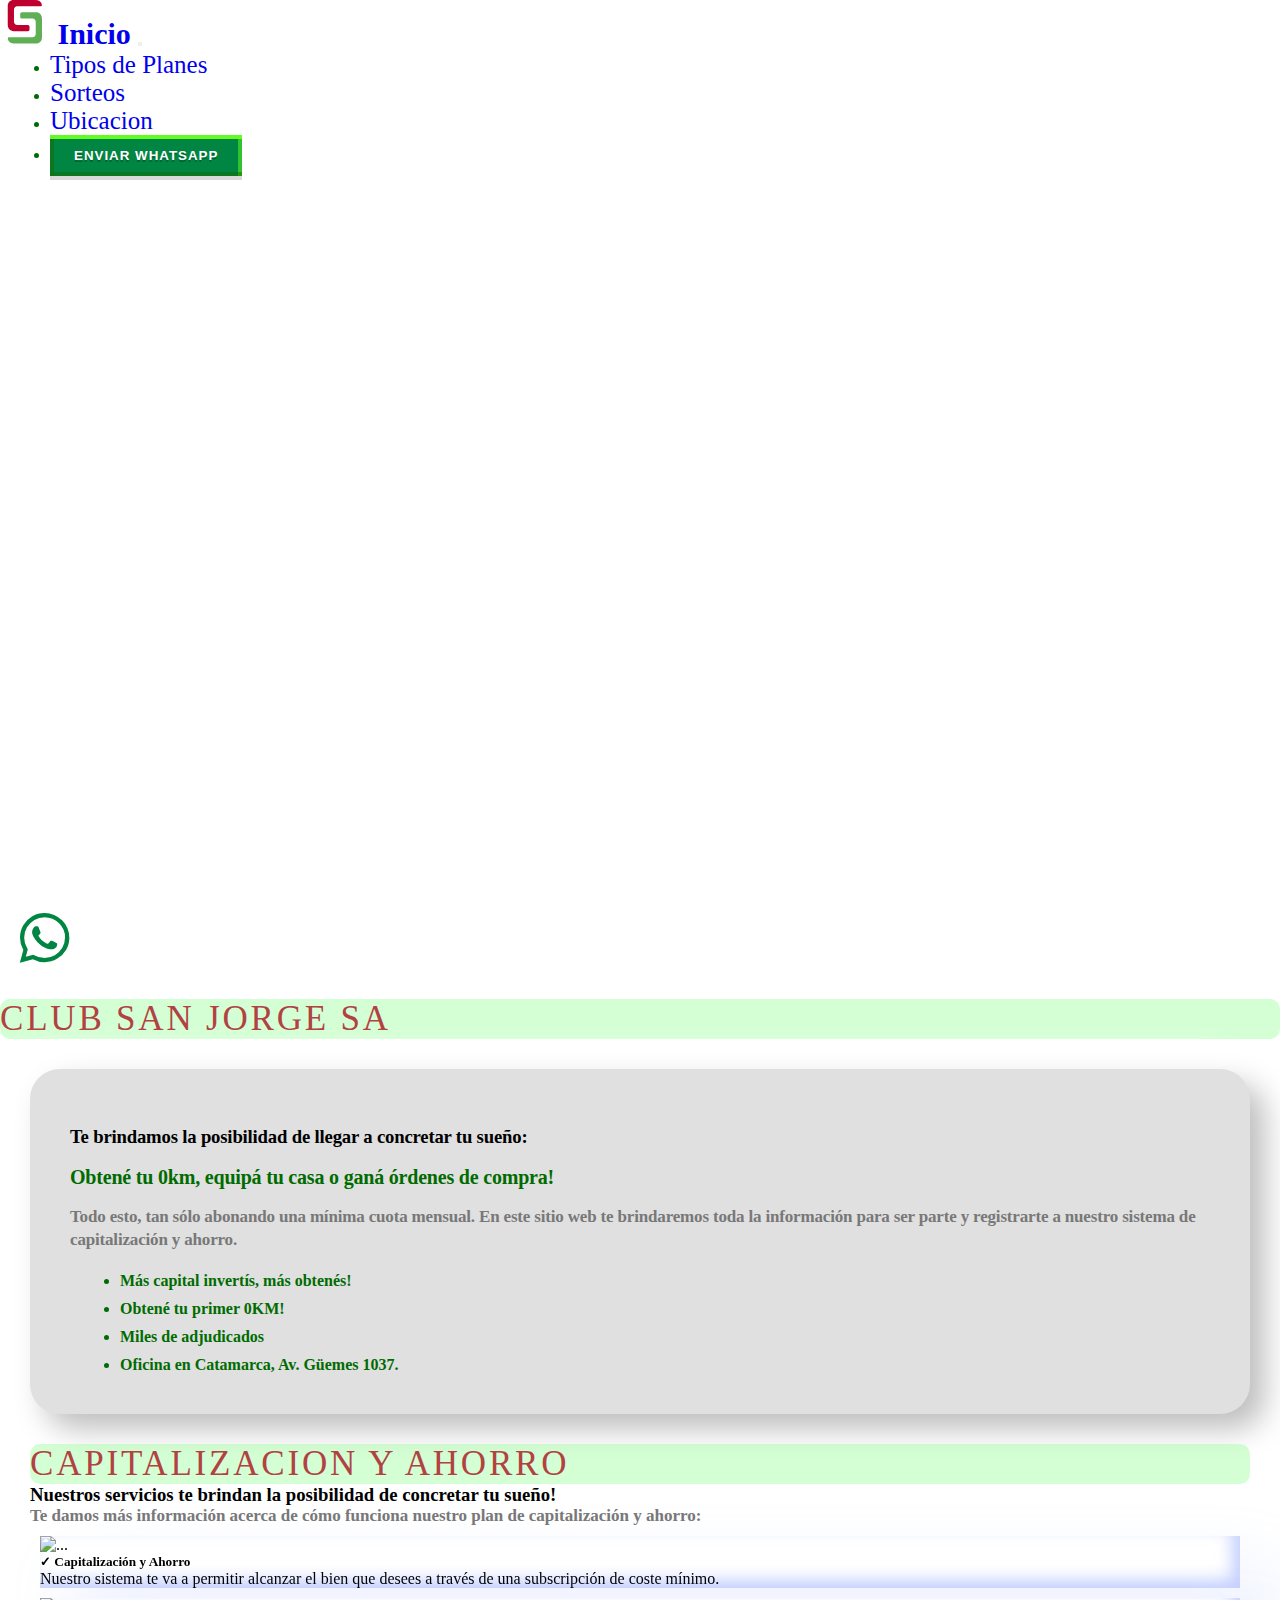
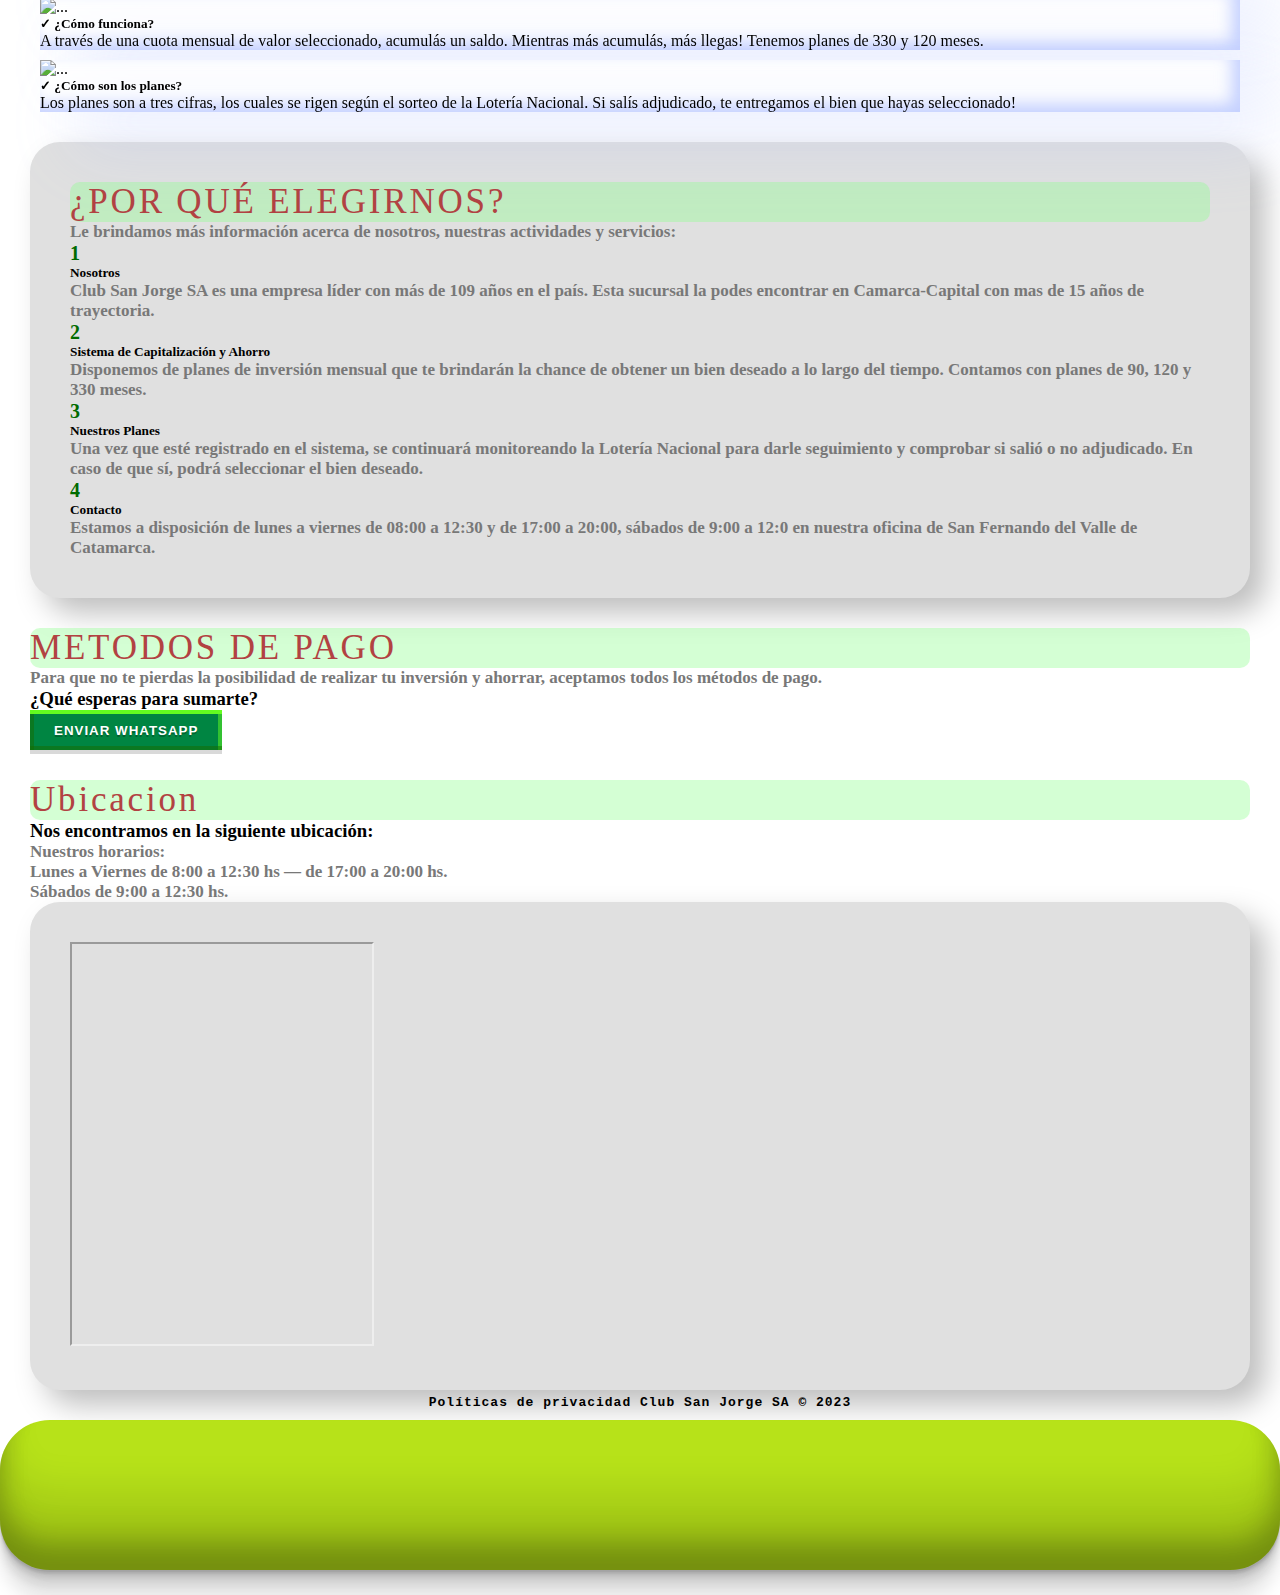
==== index.html @ f98934b6 "Subida al servidor" ====
<!DOCTYPE html>
<html lang="es">
<head>
    <meta charset="UTF-8">
    <meta name="viewport" content="width=device-width, initial-scale=1.0">
    <link rel="shortcut icon" href="./images/favicon.svg" type="image/x-icon">
    <link href="https://cdn.jsdelivr.net/npm/bootstrap@5.3.1/dist/css/bootstrap.min.css" rel="stylesheet" integrity="sha384-4bw+/aepP/YC94hEpVNVgiZdgIC5+VKNBQNGCHeKRQN+PtmoHDEXuppvnDJzQIu9" crossorigin="anonymous">
    <link rel="stylesheet" href="https://cdn.jsdelivr.net/npm/bootstrap-icons@1.10.5/font/bootstrap-icons.css">
    <link rel="stylesheet" href="./style.css">
    <title>Home | Club San Jorge</title>
</head>
<body>
    <header class="container-fluid col-11">
        <nav class="navbar navbar-expand-lg bg-body-tertiary fixed-top ">
            <div class="container-fluid">
                <a class="navbar-brand" href="./index.html">
                    <img src="./images/favicon.svg" alt="Logo" width="50" height="44" class="d-inline-block align-text-top">
                    Inicio
                </a>
              <button class="navbar-toggler" type="button" data-bs-toggle="collapse" data-bs-target="#navbarNav" aria-controls="navbarNav" aria-expanded="false" aria-label="Toggle navigation">
                <span class="navbar-toggler-icon"></span>
              </button>
              <div class="collapse navbar-collapse" id="navbarNav">
                <ul class="navbar-nav">
                  <li class="nav-item">
                        <a class="nav-link" href="./pages/planes.html">Tipos de Planes</a>
                  </li>
                  <li class="nav-item">
                    <a class="nav-link" href="./pages/sorteos.html">Sorteos</a>
                  </li>
                  <li class="nav-item">
                    <a class="nav-link" href="./index.html#ubicacion">Ubicacion</a>
                  </li>
                  <li class="nav-item">
                    <a href="https://wa.link/s905gq">
                      <button class="btn-msj">Enviar whatsapp</button>
                    </a>
                  </li>
                </ul>
              </div>
            </div>
          </nav>
          <div class="banner-header">
          </div>
    </header>
    <div class="fixed-bottom">
      <a href="https://wa.link/s905gq" class="bi bi-whatsapp"></a>
    </div>
    <main>
      <section class="container text-center">
        <h2 class="titulo-main">CLUB SAN JORGE SA</h2>
        <article class="row box-shadow flex-nowrap article-servicios">
          <div class="col-12 col-lg-6 col-md-6 article-info">
            <h3>Te brindamos la posibilidad de llegar a concretar tu sueño:</h3>
            <h3 class="text-info-1">Obtené tu 0km, equipá tu casa o ganá órdenes de compra!</h3>
            <h3 class="text-info-2">Todo esto, tan sólo abonando una mínima cuota mensual. En este sitio web te brindaremos toda la información para ser parte y registrarte a nuestro sistema de capitalización y ahorro.</h3>
            <ul>
              <li>
                <h4>Más capital invertís, más obtenés!</h4>
              </li>
              <li>
                <h4>Obtené tu primer 0KM!</h4>
              </li>
              <li>
                <h4>Miles de adjudicados</h4>
              </li>
              <li>
                <h4>Oficina en Catamarca, Av. Güemes 1037.</h4>
              </li>
            </ul>
          </div>
          <div class="col-12 col-lg-6 col-md-6 bg-img-info">
          </div>
        </article>
        <article class="row justify-content-center">
          <div>
            <h2 class="titulo-main">CAPITALIZACION Y AHORRO</h2>
            <h3>Nuestros servicios te brindan la posibilidad de concretar tu sueño!
            </h3>
            <h3 class="text-info-2">Te damos más información acerca de cómo funciona nuestro plan de capitalización y ahorro:
            </h3>
          </div>
          <div class="card col-lg-3 col-10 card-cap-ahorro">
            <img src="https://static.landkit.engeni.com/assets/2808/1142edd0-d564-4b0d-8310-f427682c0b6c/4dd161cd7698c543c953.png" class="card-img-top" alt="...">
            <div class="card-body">
              <h5 class="card-title">✓ Capitalización y Ahorro</h5>
              <p class="card-text">Nuestro sistema te va a permitir alcanzar el bien que desees a través de una subscripción de coste mínimo.</p>
            </div>
          </div>
          <div class="card col-lg-3 col-10 card-cap-ahorro">
            <img src="https://static.landkit.engeni.com/assets/2808/299d4927-31f8-46b6-803f-a80d1892f2f1/4d8e53f2bf1c709e5f03.png" class="card-img-top" alt="...">
            <div class="card-body">
              <h5 class="card-title">✓ ¿Cómo funciona?</h5>
              <p class="card-text">A través de una cuota mensual de valor seleccionado, acumulás un saldo. Mientras más acumulás, más llegas! Tenemos planes de 330 y 120 meses.</p>
            </div>
          </div>
          <div class="card col-lg-3 col-10 card-cap-ahorro">
            <img src="https://static.landkit.engeni.com/assets/2808/4587d4ce-8c0c-4819-aac4-35d75634dca2/895079895197f19314e0.png" class="card-img-top" alt="...">
            <div class="card-body">
              <h5 class="card-title">✓ ¿Cómo son los planes?</h5>
              <p class="card-text">Los planes son a tres cifras, los cuales se rigen según el sorteo de la Lotería Nacional. Si salís adjudicado, te entregamos el bien que hayas seleccionado!</p>
            </div>
          </div>
        </article>
        <article class="row box-shadow">
          <div>
            <h2 class="titulo-main">¿POR QUÉ ELEGIRNOS?</h2>
            <h3 class="text-info-2">Le brindamos más información acerca de nosotros, nuestras actividades y servicios:</h3>
          </div>
          <div class="d-flex gap-3 col-lg-6 col-12">
            <h5 class="card-title text-info-1">1</h5>
            <div>
              <h5 class="card-title">Nosotros</h5>
              <h3 class="text-info-2">Club San Jorge SA es una empresa líder con más de 109 años en el país. Esta sucursal la podes encontrar en Camarca-Capital con mas de 15 años de trayectoria.</h3>
            </div>
          </div>
          <div class="d-flex gap-3 col-lg-6 col-12">
            <h5 class="card-title text-info-1">2</h5>
            <div>
              <h5 class="card-title">Sistema de Capitalización y Ahorro</h5>
              <h3 class="text-info-2">Disponemos de planes de inversión mensual que te brindarán la chance de obtener un bien deseado a lo largo del tiempo. Contamos con planes de 90, 120 y 330 meses.</h3>
            </div>
          </div>
          <div class="d-flex gap-3 col-lg-6 col-12">
            <h5 class="card-title text-info-1">3</h5>
            <div>
              <h5 class="card-title">Nuestros Planes</h5>
              <h3 class="text-info-2">Una vez que esté registrado en el sistema, se continuará monitoreando la Lotería Nacional para darle seguimiento y comprobar si salió o no adjudicado. En caso de que sí, podrá seleccionar el bien deseado.</h3>
            </div>
          </div>
          <div class="d-flex gap-3 col-lg-6 col-12">
            <h5 class="card-title text-info-1">4</h5>
            <div>
              <h5 class="card-title">Contacto</h5>
              <h3 class="text-info-2">Estamos a disposición de lunes a viernes de 08:00 a 12:30 y de 17:00 a 20:00, sábados de 9:00 a 12:0 en nuestra oficina de San Fernando del Valle de Catamarca.</h3>
            </div>
          </div>
        </article>
        <article class="row gap-4 justify-content-center">
            <h2 class="titulo-main">METODOS DE PAGO</h2>
            <h3 class="text-info-2"id="ubicacion">Para que no te pierdas la posibilidad de realizar tu inversión y ahorrar, aceptamos todos los métodos de pago.</h3>
            <h3 class="card-title" >¿Qué esperas para sumarte?</h3>
            <a href="https://wa.link/s905gq">
              <button class="btn-msj">Enviar whatsapp</button>
            </a>
        </article>
        <article class="row justify-content-center gap-3">
          <h2 class="titulo-main">Ubicacion</h2>
          <h3>Nos encontramos en la siguiente ubicación:</h3>
          <h3 class="text-info-2">Nuestros horarios:</h3>
          <h3 class="text-info-2">Lunes a Viernes de 8:00 a 12:30 hs — de 17:00 a 20:00 hs.</h3>
          <h3 class="text-info-2">Sábados de 9:00 a 12:30 hs.</h3>
          <div class="box-shadow">
            <iframe class="col-10" src="https://www.google.com/maps/embed?pb=!1m18!1m12!1m3!1d3507.1178280516438!2d-65.7742446236685!3d-28.47599797575065!2m3!1f0!2f0!3f0!3m2!1i1024!2i768!4f13.1!3m3!1m2!1s0x94242766c1cf9807%3A0x90e0230c72cbc299!2sClub%20San%20Jorge%20Catamarca!5e0!3m2!1ses-419!2sar!4v1694036537459!5m2!1ses-419!2sar" height="400x" allowfullscreen="" loading="lazy" referrerpolicy="no-referrer-when-downgrade"></iframe>
          </div>
        </article>
      </section>
    </main>
    <footer class="container-fluid col-lg-10 col-12">
      <div class="col-10 row align-items-center text-center">
        <h4>Políticas de privacidad
          Club San Jorge SA © 2023</h4>
      </div>
    </footer>
    <script src="https://cdn.jsdelivr.net/npm/bootstrap@5.3.1/dist/js/bootstrap.bundle.min.js" integrity="sha384-HwwvtgBNo3bZJJLYd8oVXjrBZt8cqVSpeBNS5n7C8IVInixGAoxmnlMuBnhbgrkm" crossorigin="anonymous"></script>
    <script src="./script.js"></script>
</body>
</html>
---- style.css ----
@import url("https://cdn.jsdelivr.net/npm/bootstrap-icons@1.10.5/font/bootstrap-icons.css");
*{
    margin: 0;
    padding: 0;
}
.navbar-brand{
    font-size: 30px;
    font-weight: 700;
}
ul li{
    margin-left: 50px;
}
a{
    text-decoration: none;
}
.nav-link{
    font-size: 25px;
}
.nav-link:hover{
    color: red;
}
.navbar-toggler-icon{
    background-image: url("data:image/svg+xml;charset=utf8,%3Csvg viewBox='0 0 32 32' xmlns='http://www.w3.org/2000/svg'%3E%3Cpath stroke='rgba(255,0,0, 0.5)' stroke-width='4' stroke-linecap='round' stroke-miterlimit='10' d='M4 8h24M4 16h24M4 24h24'/%3E%3C/svg%3E");
}
.banner-header{
    height: 700px;
    /* background-image: url("./images/header.png"); */
    background-image: url("https://static.landkit.engeni.com/assets/2808/e971b6fb-9ec1-45f4-a4f9-406a594c8073/e92ec6511b2b0b9489bf.png");
    background-repeat: no-repeat;
    background-position: center;
    background-size: cover;
    border-radius: 10px;
    margin-top: 35px;
}
.sanjorge-info{
    width: 75%;
    background-color: rgba(121, 231, 25, 0.679);
    color: black;
    font-weight: bold;
    border: 3px solid #f1f1f1;
    text-align: center;
    border-radius: 10px;
    margin: 5px;
    font-size: 30px;
}
main{
    margin-top: 30px;
}
article{
    margin: 30px;
}
.titulo-main{
    font-weight: 400;
    font-size: 35px;
    letter-spacing: .08em;
    background-color: rgba(0,107,0,.1);
    border-radius: 10px;
    background-color: rgba(142, 255, 142, 0.379);
    color: rgb(178, 66, 66);
}
ul li{
    color: #006b00;
}
.article-info{
    margin-top: 15px;
}
.article-info h3{
    margin-top: 15px;
    letter-spacing: -.01em;
    line-height: 1.35;
}
.article-info ul{
    margin-top: 20px;
    padding-left: 0px;
}
.article-info ul li{
    margin-top: 10px;
    padding-left: 0px;
}
.text-info-1{
    font-size: 20px;
    color: #006b00;
}
.text-info-2{
    font-size: 17px;
    color: rgb(120, 120, 120);
}
.bg-img-info{
    background-image: url("./images/adjudicado_index.jpg");
    background-position: center;
    background-repeat: no-repeat;
    background-size: cover;
    border-radius: 30px;
}
.card-cap-ahorro{
    margin: 10px;
    padding: 0;
    backdrop-filter: blur(7px);
    background-color: rgba(255, 255, 255, 0.5);
    box-shadow: 35px 35px 68px 0px rgba(157, 177, 255, 0.2), inset -8px -8px 16px 0px rgba(157, 177, 255, 0.6), inset 0px 11px 28px 0px rgb(255, 255, 255);
}
.box-shadow{
    padding: 40px;
    border-radius: 30px;
    background: #e0e0e0;
    box-shadow: 15px 15px 30px #bebebe,-15px -15px 30px #ffffff;
}
/*  */
.btn-msj {
    padding: 10px 40px;
    background-color: #008542;
    color: #fff;
    text-shadow: 0 2px 0 rgb(0 0 0 / 25%);
    position: relative;
    border: 0;
    z-index: 1;
    cursor: pointer;
    text-transform: uppercase;
    letter-spacing: 1px;
    padding: .8rem 1.5rem;
    font-weight: 900;
    transition: all 0.7s cubic-bezier(0,.8,.26,.99);
}
.btn-msj:before {
    position: absolute;
    top: 0;
    left: 0;
    display: block;
    width: 100%;
    height: 100%;
    content: '';
    transition: .7s cubic-bezier(0,.8,.26,.99);
    z-index: -1;
    background-color: #008542!important;
    box-shadow: 0 -4px rgb(21 108 0 / 50%) inset, 0 4px rgb(100 253 31 / 99%) inset, -4px 0 rgb(100 253 31 / 50%) inset, 4px 0 rgb(21 108 0 / 50%) inset;
}
.btn-msj:after {
    position: absolute;
    top: 0;
    left: 0;
    display: block;
    width: 100%;
    height: 100%;
    content: '';
    box-shadow: 0 4px 0 0 rgb(0 0 0 / 15%);
    transition: .7s cubic-bezier(0,.8,.26,.99);
}
.btn-msj:hover:before {
    box-shadow: 0 -4px rgb(0 0 0 / 50%) inset, 0 4px rgb(255 255 255 / 20%) inset, -4px 0 rgb(255 255 255 / 20%) inset, 4px 0 rgb(0 0 0 / 50%) inset;
}
.btn-msj:hover:after {
    box-shadow: 0 4px 0 0 rgb(0 0 0 / 15%);
}
.btn-msj:active {
    transform: translateY(5px);
}
.btn-msj:active:after {
    box-shadow: 0 0px 0 0 rgb(0 0 0 / 15%);
}
span{
    display: flex;
    justify-content: center;
    align-items: center;
}
footer{
    padding: 0;
    height: 150px;
    background: rgb(183, 226, 25);
    border-radius: 50px;
    box-shadow: rgba(0, 0, 0, 0.17) 0px -23px 25px 0px inset, rgba(0, 0, 0, 0.15) 0px -36px 30px 0px inset, rgba(0, 0, 0, 0.1) 0px -79px 40px 0px inset, rgba(0, 0, 0, 0.06) 0px 2px 1px, rgba(0, 0, 0, 0.09) 0px 4px 2px, rgba(0, 0, 0, 0.09) 0px 8px 4px, rgba(0, 0, 0, 0.09) 0px 16px 8px, rgba(0, 0, 0, 0.09) 0px 32px 16px;
    display: flex;
    justify-content: center;
    align-items: center;
}
footer div{
    height: 200px;
}
footer div h4{
    font-family: monospace;
    letter-spacing: 1px;
    font-weight: 900;
}
.bi-whatsapp{
    font-size: 30px;
    margin: 20px;
    color: black;
}
.fixed-bottom .bi-whatsapp{
    font-size: 50px;
    color: #008542;
}


/*  */
.catalogo{
    margin-top: 35px;
    display: grid;
    grid-template-columns: 15% 85%;
}
aside{
    padding: 10px;
    display: flex;
    flex-direction: column;
    justify-content: center;
    min-width: 200px;
}
.contenedor-checkbox {
    margin: 20px;
    display: flex;
    flex-direction: column;
    align-items: center;
}
.contenedor-checkbox label{
    margin: 10px;
}
.customCheckBox {
    user-select: none;
    cursor: pointer;
    padding: 4px 10px;
    background-color: rgba(0, 0, 0, 0.486);
    color: rgba(255, 255, 255, 0.7);
    transition-timing-function: cubic-bezier(0.25, 0.8, 0.25, 1);
    transition-duration: 300ms;
    height: 32px;
    box-shadow: rgba(0, 0, 0, 0.15) 0px 2px 1px 0px inset, rgba(255, 255, 255, 0.17) 0px 1px 1px 0px;
    transition-property: color, background-color, box-shadow;

}
.customCheckBox:hover {
    background-color: #2c2c2c;
    color: white;
    box-shadow: rgba(0, 0, 0, 0.23) 0px -4px 1px 0px inset, rgba(255, 255, 255, 0.17) 0px -1px 1px 0px, rgba(0, 0, 0, 0.17) 0px 2px 4px 1px;
}
.checkbox-txt{
    letter-spacing: 1px;
    font-family: monospace;
    font-size: 18px;
    font-weight: 900;
    transition-timing-function: cubic-bezier(0.25, 0.8, 0.25, 1);
    transition-duration: 300ms;
    transform: translateY(0px);   
    transition-property: transform; 
}
.customCheckBox:hover .checkbox-txt {
    transform: translateY(-2px);
}
.customCheckBox {
    border-radius: 5px;
}
.checkbox-input {
    display: none;
}
.checkbox-input:checked + .box-checkbox .customCheckBox {
    background-color: #2d6737;
    color: white;
    box-shadow: rgba(0, 0, 0, 0.23) 0px -4px 1px 0px inset, rgba(255, 255, 255, 0.17) 0px -1px 1px 0px, rgba(0, 0, 0, 0.17) 0px 2px 4px 1px;
}
.checkbox-input:checked + .box-checkbox .customCheckBox .checkbox-txt {
    transform: translateY(-2px);
}
.checkbox-input:checked + .box-checkbox .customCheckBox:hover {
    background-color: #34723f;
    box-shadow: rgba(0, 0, 0, 0.26) 0px -4px 1px 0px inset, rgba(255, 255, 255, 0.17) 0px -1px 1px 0px, rgba(0, 0, 0, 0.15) 0px 3px 6px 2px;
}
.box-checkbox .customCheckBox:hover .checkbox-txt {
    transform: translateY(-2px);
}

/*  */
.catalogo section{
    display: flex;
    flex-direction: row;
    flex-wrap: wrap;
    justify-content: center;
    padding: 50px;
}
.card-precio
{
    font-family: monospace;
    font-weight: 900;
    letter-spacing: 1px;
}
/* media queries*/
/* @media screen and (max-width: 576px) */
@media screen and (max-width: 767px)
{
    .article-servicios{
        flex-direction: column;
    }
    .bg-img-info{
        height: 220px;
    }
    .link-consulta{
        font-size: 10px;
    }
    .banner-header{
        height: 220px;
    }
    .titulo-main{
        font-size: 20px;
    }
    h3{
        font-size: 15px;
    }
    .text-info-1{
        font-size: 13px;
    }
    .text-info-2{
        font-size: 12px;
    }
    h4{
        font-size: 13px;
    }
    .box-shadow iframe{
        height: 200px;
    }
    .bi-whatsapp{
        font-size: 13px;
    }
    .fixed-bottom .bi-whatsapp{
        font-size: 30px;
    }
    .contenedor-checkbox{
        justify-content: center;
        flex-direction: row;
    }
    .catalogo{
        grid-template-columns: 1fr;
    }
    .card{
        width: 46%;
    }
    footer{
        height: 100px;
    }

}
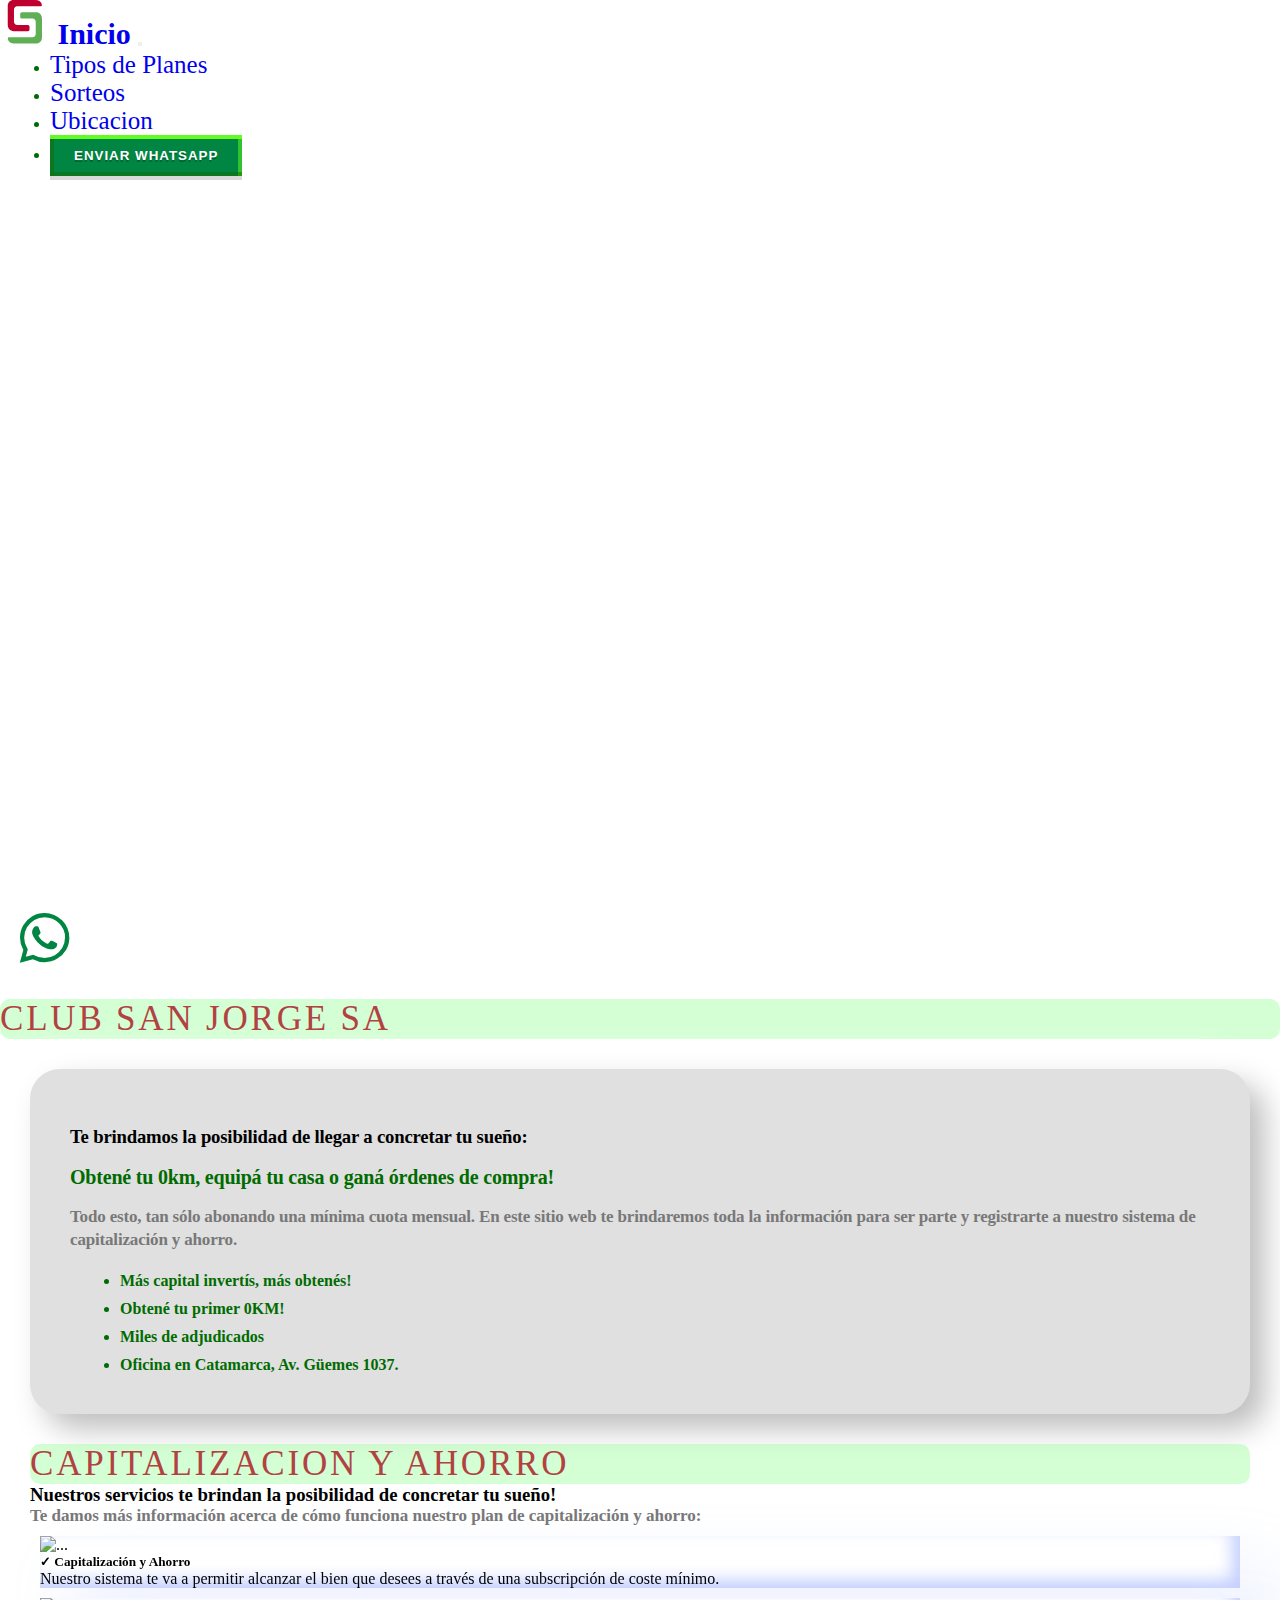
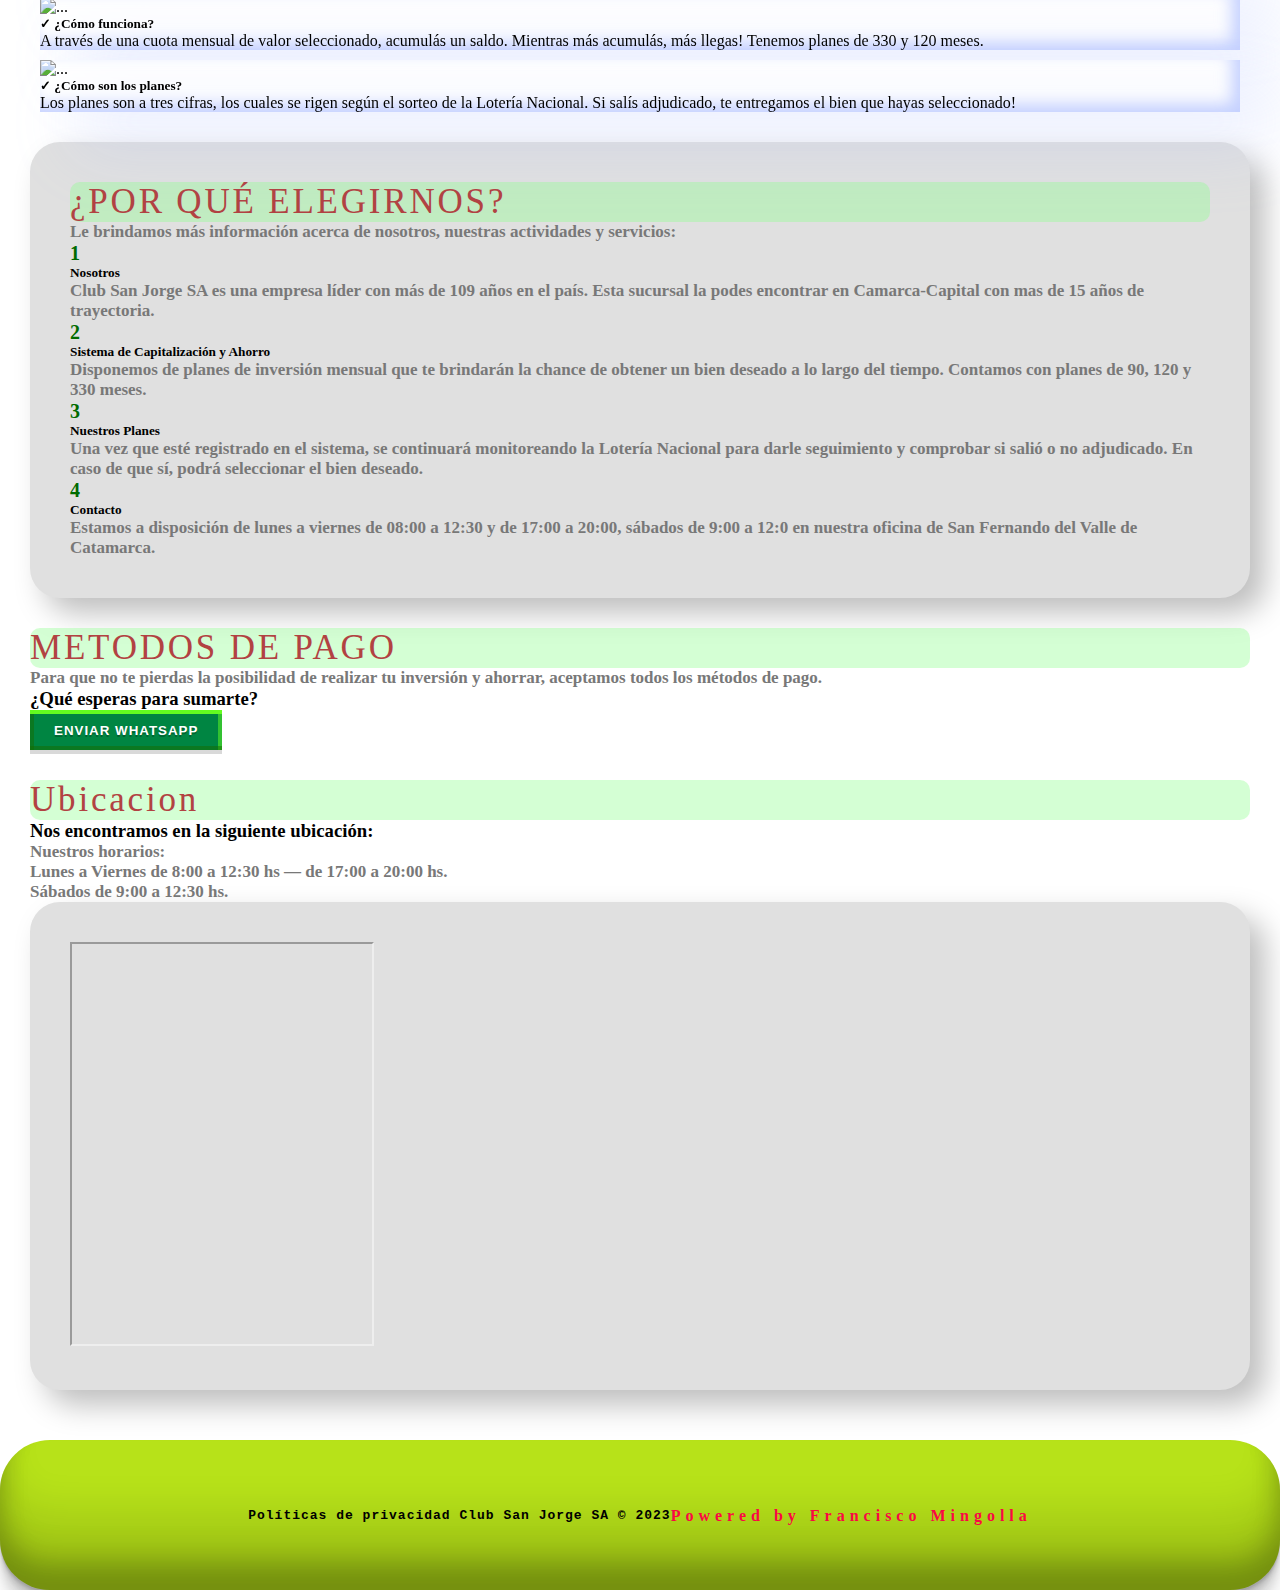
==== commit 512ea613: "Powered by" ====
--- a/index.html
+++ b/index.html
@@ -156,11 +156,13 @@
         </article>
       </section>
     </main>
-    <footer class="container-fluid col-lg-10 col-12">
+    <footer class="container-fluid col-lg-10 col-12 flex-column gap-3">
       <div class="col-10 row align-items-center text-center">
-        <h4>Políticas de privacidad
-          Club San Jorge SA © 2023</h4>
+        <h4>Políticas de privacidad Club San Jorge SA © 2023</h4>
       </div>
+      <div class="loader">
+        <div data-glitch="Powered by Francisco Mingolla" class="glitch">Powered by Francisco Mingolla</div>
+     </div>
     </footer>
     <script src="https://cdn.jsdelivr.net/npm/bootstrap@5.3.1/dist/js/bootstrap.bundle.min.js" integrity="sha384-HwwvtgBNo3bZJJLYd8oVXjrBZt8cqVSpeBNS5n7C8IVInixGAoxmnlMuBnhbgrkm" crossorigin="anonymous"></script>
     <script src="./script.js"></script>
--- a/style.css
+++ b/style.css
@@ -1,3 +1,4 @@
+@import url('https://fonts.googleapis.com/css2?family=Dela+Gothic+One&family=Open+Sans&display=swap');
 @import url("https://cdn.jsdelivr.net/npm/bootstrap-icons@1.10.5/font/bootstrap-icons.css");
 *{
     margin: 0;
@@ -24,7 +25,6 @@
 }
 .banner-header{
     height: 700px;
-    /* background-image: url("./images/header.png"); */
     background-image: url("https://static.landkit.engeni.com/assets/2808/e971b6fb-9ec1-45f4-a4f9-406a594c8073/e92ec6511b2b0b9489bf.png");
     background-repeat: no-repeat;
     background-position: center;
@@ -163,6 +163,7 @@
     align-items: center;
 }
 footer{
+    margin-top: 50px;
     padding: 0;
     height: 150px;
     background: rgb(183, 226, 25);
@@ -172,9 +173,9 @@
     justify-content: center;
     align-items: center;
 }
-footer div{
+/* footer div{
     height: 200px;
-}
+} */
 footer div h4{
     font-family: monospace;
     letter-spacing: 1px;
@@ -184,6 +185,9 @@
     font-size: 30px;
     margin: 20px;
     color: black;
+}
+.fixed-bottom {
+    width: 100px;
 }
 .fixed-bottom .bi-whatsapp{
     font-size: 50px;
@@ -201,7 +205,7 @@
     padding: 10px;
     display: flex;
     flex-direction: column;
-    justify-content: center;
+    align-items: center;
     min-width: 200px;
 }
 .contenedor-checkbox {
@@ -265,20 +269,35 @@
 .box-checkbox .customCheckBox:hover .checkbox-txt {
     transform: translateY(-2px);
 }
-
-/*  */
 .catalogo section{
+    margin-top: 70px;
     display: flex;
     flex-direction: row;
     flex-wrap: wrap;
     justify-content: center;
-    padding: 50px;
 }
 .card-precio
 {
     font-family: monospace;
     font-weight: 900;
     letter-spacing: 1px;
+}
+.main-sorteo{
+    padding: 50px;
+}
+.ultimos-adjudicados{
+    letter-spacing: 5px;
+    margin-top: 70px;
+    border-radius: 20px;
+    box-shadow: 0 14px 28px rgba(0,0,0,0.25), 0 10px 10px rgba(0,0,0,0.22);
+    font-family: 'Dela Gothic One', cursive;
+}
+.ua-header{
+    background-color:#f44848;
+}
+.ua-header p{
+    color:white;
+    font-size: 25px;
 }
 /* media queries*/
 /* @media screen and (max-width: 576px) */
@@ -294,6 +313,7 @@
         font-size: 10px;
     }
     .banner-header{
+        margin-top: 70px;
         height: 220px;
     }
     .titulo-main{
@@ -323,15 +343,63 @@
     .contenedor-checkbox{
         justify-content: center;
         flex-direction: row;
+        margin-top: 70px;
     }
     .catalogo{
         grid-template-columns: 1fr;
-    }
-    .card{
-        width: 46%;
+        display : inline;
     }
     footer{
         height: 100px;
     }
 
-}+}
+@media screen and (min-width: 768px)
+{
+    .contenedor-checkbox{
+        position: fixed;
+        top: 170px;
+    }
+}
+.glitch {
+    position: relative;
+    font-weight: 700;
+    line-height: 1.2;
+    color: #fa0744;
+    letter-spacing: 5px;
+    animation: shift 2s ease-in-out infinite alternate;
+  }
+  @keyframes shift {
+    0%, 40%, 44%, 58%, 61%, 65%, 69%, 73%, 100% {
+      transform: skewX(0deg);
+    }
+  
+    41% {
+      transform: skewX(10deg);
+    }
+  
+    42% {
+      transform: skewX(-10deg);
+    }
+  
+    59% {
+      transform: skewX(40deg) skewY(10deg);
+    }
+  
+    60% {
+      transform: skewX(-40deg) skewY(-10deg);
+    }
+  
+    63% {
+      transform: skewX(10deg) skewY(-5deg);
+    }
+  
+    70% {
+      transform: skewX(-50deg) skewY(-20deg);
+    }
+  
+    71% {
+      transform: skewX(10deg) skewY(-10deg);
+    }
+  }
+  